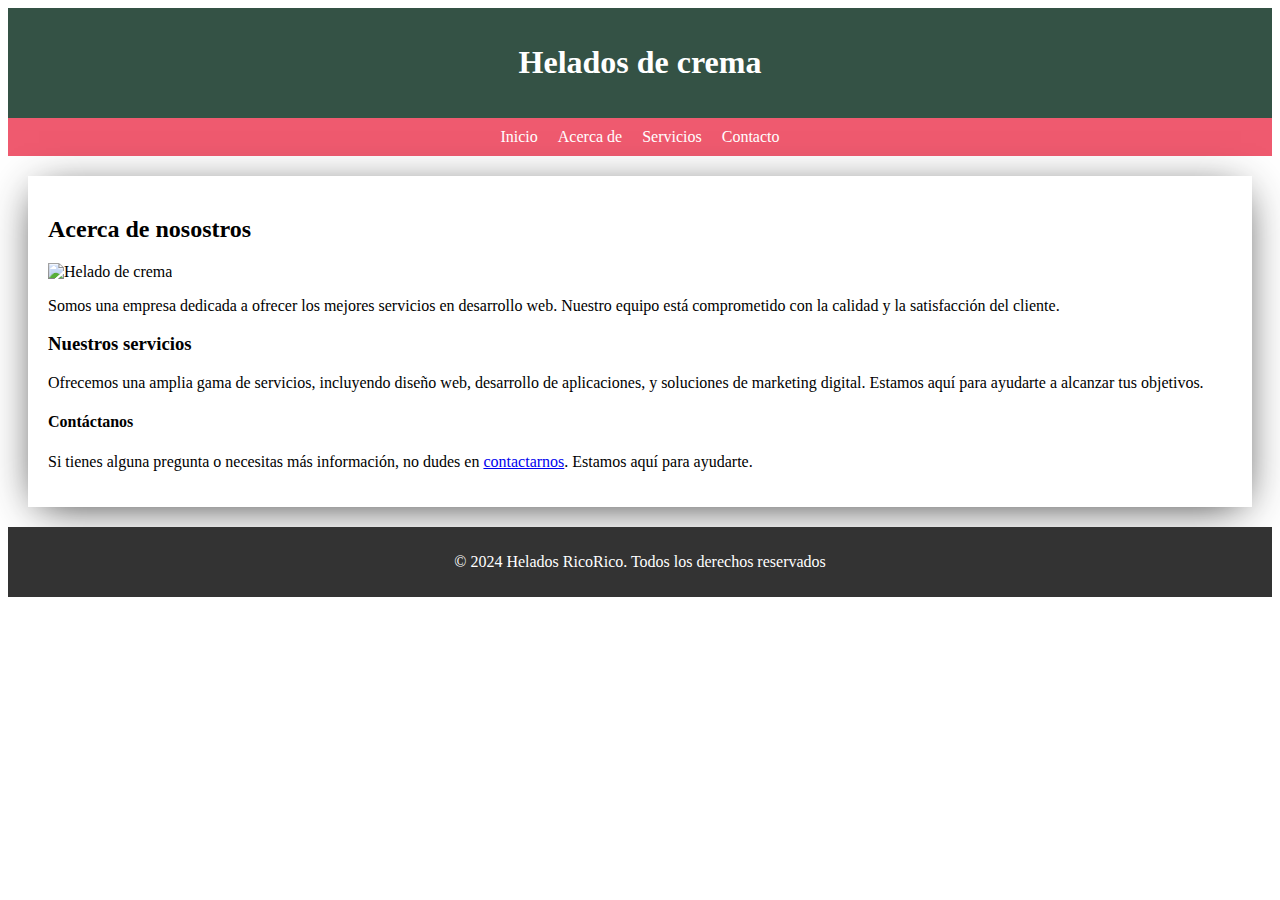
==== index.html @ 2cd06e08 "Proyecto iniciado" ====
<!DOCTYPE html>
<html lang="en">
<head>
    <!--para tildes y simbolos raros-->
    <meta charset="UTF-8">
    <meta http-equiv="X-UA-Compatible" content="IE=edge">
    <meta name="viewport" content="width=device-width, initial-scale=1.0">
    <title>Tienda de helados de crema</title>
    <style>
        header{
            /*--Para comentario en CSS--*/
            background-color: #345245;
            color: #ffffff;
            text-align: center;
            padding-top: 15px;
            padding-bottom: 15px;
        }

        main{
            padding: 20px;
            margin: 20px;
            background: #ffffff;
            -webkit-box-shadow: 0px 7px 42px -11px rgba(33, 33, 33, 1);
            -moz-box-shadow: 0px 7px 42px -11px rgba(33, 33, 33, 1);
            box-shadow: 0px 7px 42px -11px rgba(33, 33, 33, 1);
        }
        nav{
            background: #ef5a6f;
            display: flex;
            justify-content: center;
        }

        nav a{
            text-decoration: none;
            color: white;
            padding: 10px;
        }
    </style>
</head>
<body>
    <header>
        <h1>Helados de crema</h1>
    </header>
    <nav>
        <a href="#inicio">Inicio</a>
        <a href="#acerca">Acerca de</a>
        <a href="#servicios">Servicios</a>
        <a href="#contacto">Contacto</a>
    </nav>
    <main>
        <h2>Acerca de nosostros</h2>
        <img 
            width="100";
            src="https://cdn-icons-png.flaticon.com/512/5976/5976353.png" 
            alt="Helado de crema"
        >
        <p>
            Somos una empresa dedicada a ofrecer los mejores servicios en desarrollo web. Nuestro equipo está comprometido
            con la calidad y la satisfacción del cliente. 
        </p>

        <h3>Nuestros servicios</h3>

        <p>
            Ofrecemos una amplia gama de servicios, incluyendo diseño web, desarrollo de aplicaciones, y soluciones de
            marketing digital. Estamos aquí para ayudarte a alcanzar tus objetivos. 
        </p>

        <h4>Contáctanos</h4>
        <p>
            Si tienes alguna pregunta o necesitas más información, no dudes en <a href="#">contactarnos</a>. Estamos aquí
            para ayudarte. 
        </p>
    </main>
    <!--Para comentarios-->
    <footer style="background: #333; color: white; text-align: center;  padding: 10px;">
        <p>&copy; 2024 Helados RicoRico. Todos los derechos reservados</p>

    </footer>
</body>
</html>
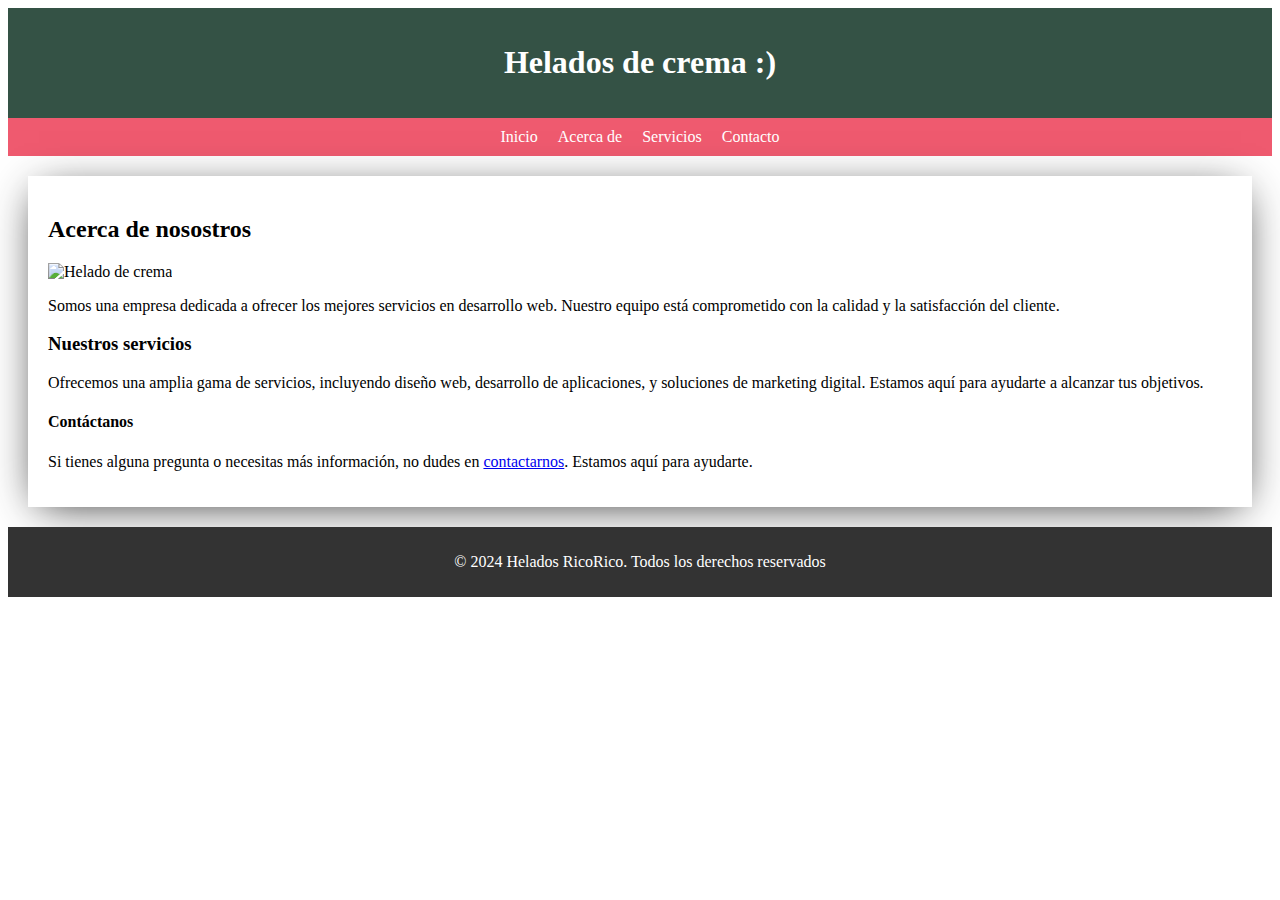
==== commit 16e69f28: "un cambio desde github" ====
--- a/index.html
+++ b/index.html
@@ -39,7 +39,7 @@
 </head>
 <body>
     <header>
-        <h1>Helados de crema</h1>
+        <h1>Helados de crema :)</h1>
     </header>
     <nav>
         <a href="#inicio">Inicio</a>
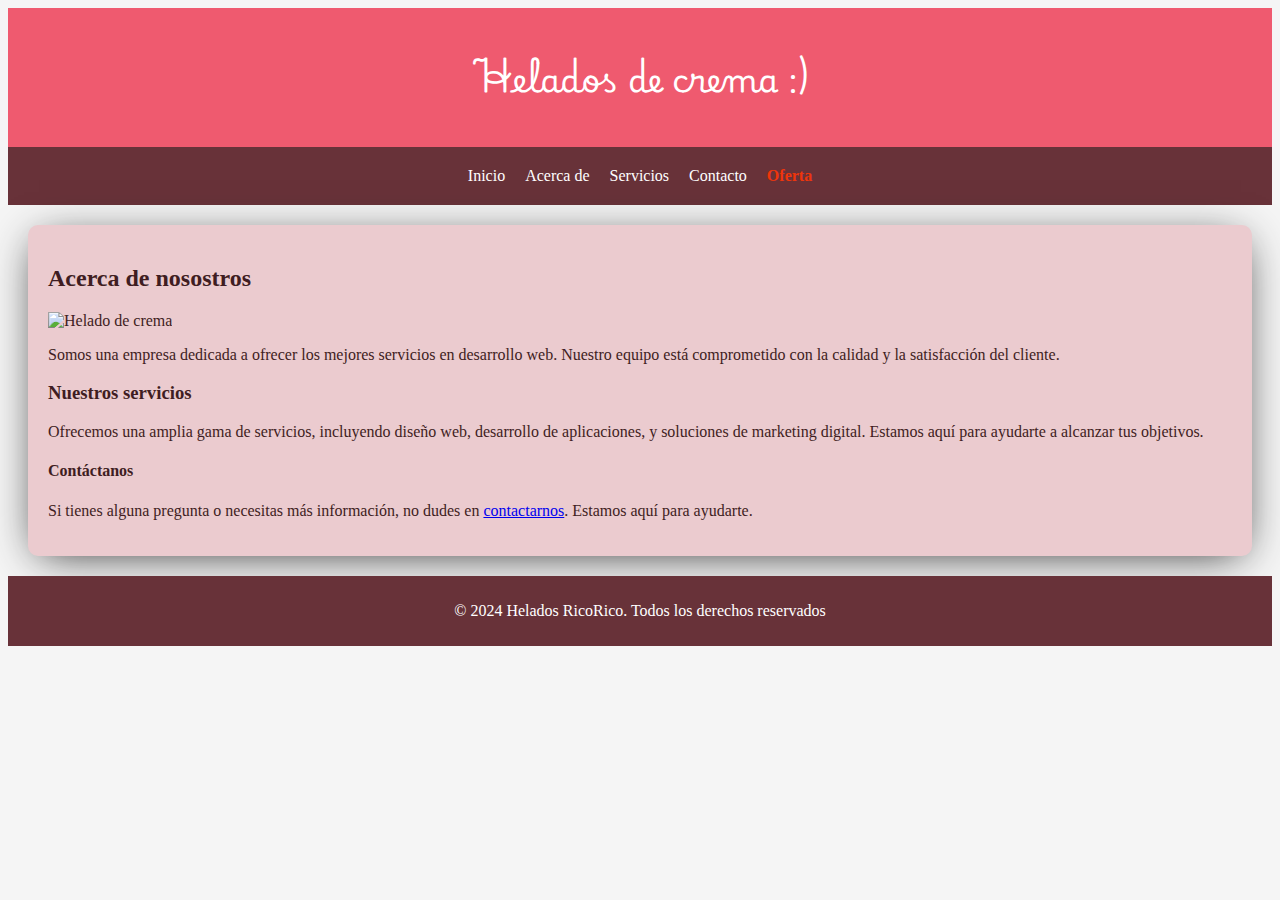
==== commit 0a1c96e7: "nuevos archivos" ====
--- a/index.html
+++ b/index.html
@@ -6,46 +6,21 @@
     <meta http-equiv="X-UA-Compatible" content="IE=edge">
     <meta name="viewport" content="width=device-width, initial-scale=1.0">
     <title>Tienda de helados de crema</title>
-    <style>
-        header{
-            /*--Para comentario en CSS--*/
-            background-color: #345245;
-            color: #ffffff;
-            text-align: center;
-            padding-top: 15px;
-            padding-bottom: 15px;
-        }
-
-        main{
-            padding: 20px;
-            margin: 20px;
-            background: #ffffff;
-            -webkit-box-shadow: 0px 7px 42px -11px rgba(33, 33, 33, 1);
-            -moz-box-shadow: 0px 7px 42px -11px rgba(33, 33, 33, 1);
-            box-shadow: 0px 7px 42px -11px rgba(33, 33, 33, 1);
-        }
-        nav{
-            background: #ef5a6f;
-            display: flex;
-            justify-content: center;
-        }
-
-        nav a{
-            text-decoration: none;
-            color: white;
-            padding: 10px;
-        }
-    </style>
+    <link rel="preconnect" href="https://fonts.googleapis.com">
+    <link rel="preconnect" href="https://fonts.gstatic.com" crossorigin>
+    <link href="https://fonts.googleapis.com/css2?family=Playwrite+AR:wght@100..400&display=swap" rel="stylesheet">
+    <link rel="stylesheet" href="app.css">
 </head>
 <body>
     <header>
         <h1>Helados de crema :)</h1>
     </header>
-    <nav>
-        <a href="#inicio">Inicio</a>
-        <a href="#acerca">Acerca de</a>
-        <a href="#servicios">Servicios</a>
-        <a href="#contacto">Contacto</a>
+    <nav id="menu">
+        <a class="enlace rojo" href="#inicio">Inicio</a>
+        <a class="enlace rojo" href="#acerca">Acerca de</a>
+        <a class="enlace azul" href="#servicios">Servicios</a>
+        <a class="enlace azul" href="#contacto">Contacto</a>
+        <a class="enlace oferta" href="#oferta">Oferta</a>
     </nav>
     <main>
         <h2>Acerca de nosostros</h2>
@@ -73,7 +48,7 @@
         </p>
     </main>
     <!--Para comentarios-->
-    <footer style="background: #333; color: white; text-align: center;  padding: 10px;">
+    <footer style="background: #683239; color: white; text-align: center;  padding: 10px;">
         <p>&copy; 2024 Helados RicoRico. Todos los derechos reservados</p>
 
     </footer>
--- a/app.css
+++ b/app.css
@@ -0,0 +1,92 @@
+header{
+    /*--Para comentario en CSS--*/
+    background-color: #ef5a6f;
+    color: #ffffff;
+    text-align: center;
+    padding-top: 15px;
+    padding-bottom: 15px;
+}
+
+h1{
+    font-family: "Playwrite AR", cursive;
+}
+
+main{
+    padding: 20px;
+    margin: 20px;
+    background: #ebcbcf;
+    color: #3f1d22;
+    border-radius: 10px;
+    -webkit-box-shadow: 0px 7px 42px -11px rgba(33, 33, 33, 1);
+    -moz-box-shadow: 0px 7px 42px -11px rgba(33, 33, 33, 1);
+    box-shadow: 0px 7px 42px -11px rgba(33, 33, 33, 1);
+}
+nav {
+    background: #683239;
+    display: flex;
+    justify-content: center;
+    padding: 10px;
+}
+
+body{
+    background-color: whitesmoke;
+}
+
+.enlace{
+    text-decoration: none;
+    color: white;
+    padding: 10px;
+}
+.enlace:hover{
+    color:#ef5a6f;
+}
+
+.oferta{
+    color: rgb(239, 53, 11);
+    /* background: rgb(226, 226, 23); */
+    font-weight: bold;
+}
+.oferta:hover{
+    background: rgb(226, 226, 23);
+    border-radius: 10px;
+}
+
+/* .verde{
+    background: rgb(7, 61, 26);
+}
+.rojo{
+    background: rgba(156, 92, 36, 0.882);
+} */
+
+/* @media(min-width:480px){
+    body{
+        background: red;
+    }
+} */
+
+/* @media only screen and (min-width:481px) and (max-width: 768px){
+    body{
+        background: #ef5a6f;
+    }
+        
+}
+
+@media only screen and (min-width: 481px) and (max-width: 768px){
+    body{
+        background-color: yellowgreen;
+    }
+} */
+
+@media only screen and (max-width: 480px) {
+    /* Pantallas de 350px, 450px 479px */
+    body {
+        background: #ef5a6f;
+    }
+}
+@media only screen and (min-width: 481px) and (max-width: 768px) {
+    /* Pantallas tipo tablet */
+    body {
+        background: black;
+    }
+} 
+
